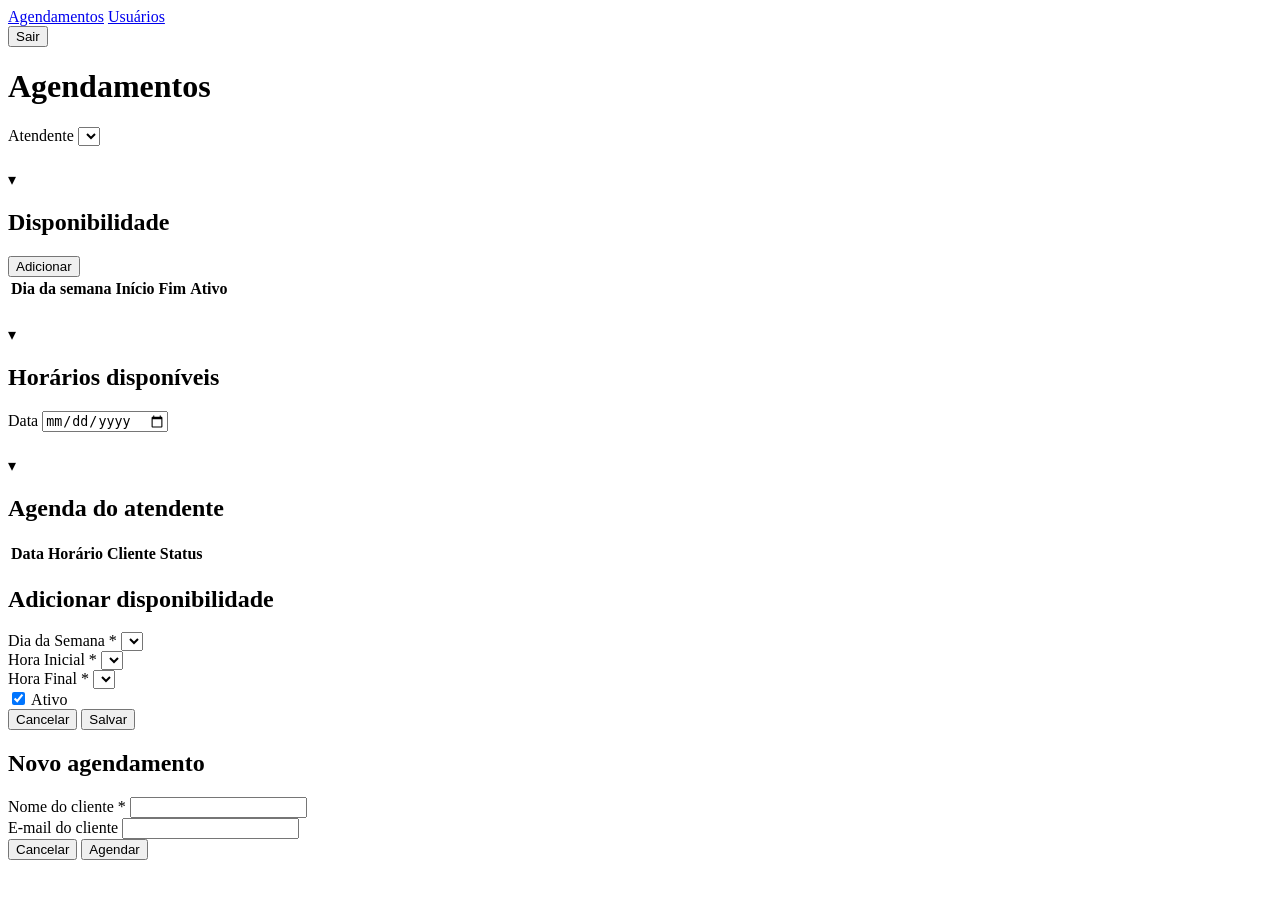
==== public/agendamentos.html @ f247fb83 "feat: tela de agendamentos e ajustes de UX (landing, navbar e secoes colapsaveis)" ====
<!DOCTYPE html>
<html lang="pt-br">
<head>
    <meta charset="UTF-8">
    <meta name="viewport" content="width=device-width, initial-scale=1.0">
    <title>Agendamentos — Sistema de Agendamentos</title>
    <link rel="stylesheet" href="/css/style.css">
</head>
<body>
    <nav class="navbar">
        <a href="/agendamentos.html" class="active">Agendamentos</a>
        <a href="/usuarios.html">Usuários</a>
        <div class="spacer"></div>
        <span class="user-info" id="user-info"></span>
        <button class="btn btn-secondary btn-sm" id="logout-btn">Sair</button>
    </nav>

    <div class="container">
        <div class="page-header">
            <h1>Agendamentos</h1>
        </div>

        <div class="card" style="margin-bottom: 24px;">
            <div class="field" style="margin-bottom: 0;">
                <label for="attendant-select">Atendente</label>
                <select id="attendant-select"></select>
            </div>
        </div>

        <!-- Disponibilidade do atendente (admin gerencia) -->
        <div class="card collapsible collapsed">
            <div class="collapsible-header">
                <span class="chevron">▾</span>
                <h2>Disponibilidade</h2>
                <div class="spacer"></div>
                <button class="btn hidden" id="new-availability-btn">Adicionar</button>
            </div>
            <div class="collapsible-body">
                <table>
                    <thead>
                        <tr>
                            <th>Dia da semana</th>
                            <th>Início</th>
                            <th>Fim</th>
                            <th>Ativo</th>
                            <th></th>
                        </tr>
                    </thead>
                    <tbody id="availability-tbody"></tbody>
                </table>
            </div>
        </div>

        <!-- Consulta de horários disponíveis e agendamento (case RQF2.3) -->
        <div class="card collapsible collapsed" style="margin-top: 24px;">
            <div class="collapsible-header">
                <span class="chevron">▾</span>
                <h2>Horários disponíveis</h2>
            </div>
            <div class="collapsible-body">
                <div class="field">
                    <label for="slot-date">Data</label>
                    <input type="date" id="slot-date">
                </div>
                <div id="slots-container"></div>
            </div>
        </div>

        <!-- Agenda do atendente (lista de agendamentos + cancelamento) -->
        <div class="card collapsible collapsed" style="margin-top: 24px;">
            <div class="collapsible-header">
                <span class="chevron">▾</span>
                <h2>Agenda do atendente</h2>
            </div>
            <div class="collapsible-body">
                <table>
                    <thead>
                        <tr>
                            <th>Data</th>
                            <th>Horário</th>
                            <th>Cliente</th>
                            <th>Status</th>
                            <th></th>
                        </tr>
                    </thead>
                    <tbody id="appointments-tbody"></tbody>
                </table>
            </div>
        </div>
    </div>

    <!-- Modal de disponibilidade -->
    <div class="modal-overlay hidden" id="availability-modal">
        <div class="modal">
            <h2 id="availability-title">Adicionar disponibilidade</h2>
            <form id="availability-form">
                <div class="field">
                    <label for="a-day">Dia da Semana <span class="required">*</span></label>
                    <select id="a-day"></select>
                </div>
                <div class="field">
                    <label for="a-start">Hora Inicial <span class="required">*</span></label>
                    <select id="a-start"></select>
                </div>
                <div class="field">
                    <label for="a-end">Hora Final <span class="required">*</span></label>
                    <select id="a-end"></select>
                </div>
                <div class="field checkbox">
                    <label><input type="checkbox" id="a-active" checked> Ativo</label>
                </div>
                <div class="modal-actions">
                    <button type="button" class="btn btn-secondary" id="availability-cancel">Cancelar</button>
                    <button type="submit" class="btn">Salvar</button>
                </div>
            </form>
        </div>
    </div>

    <!-- Modal de agendamento -->
    <div class="modal-overlay hidden" id="booking-modal">
        <div class="modal">
            <h2>Novo agendamento</h2>
            <p id="booking-info"></p>
            <form id="booking-form">
                <div class="field">
                    <label for="b-client-name">Nome do cliente <span class="required">*</span></label>
                    <input type="text" id="b-client-name">
                </div>
                <div class="field">
                    <label for="b-client-email">E-mail do cliente</label>
                    <input type="email" id="b-client-email">
                </div>
                <div class="modal-actions">
                    <button type="button" class="btn btn-secondary" id="booking-cancel">Cancelar</button>
                    <button type="submit" class="btn">Agendar</button>
                </div>
            </form>
        </div>
    </div>

    <script src="/js/api.js"></script>
    <script src="/js/auth.js"></script>
    <script src="/js/ui.js"></script>
    <script src="/js/agendamentos.js"></script>
</body>
</html>
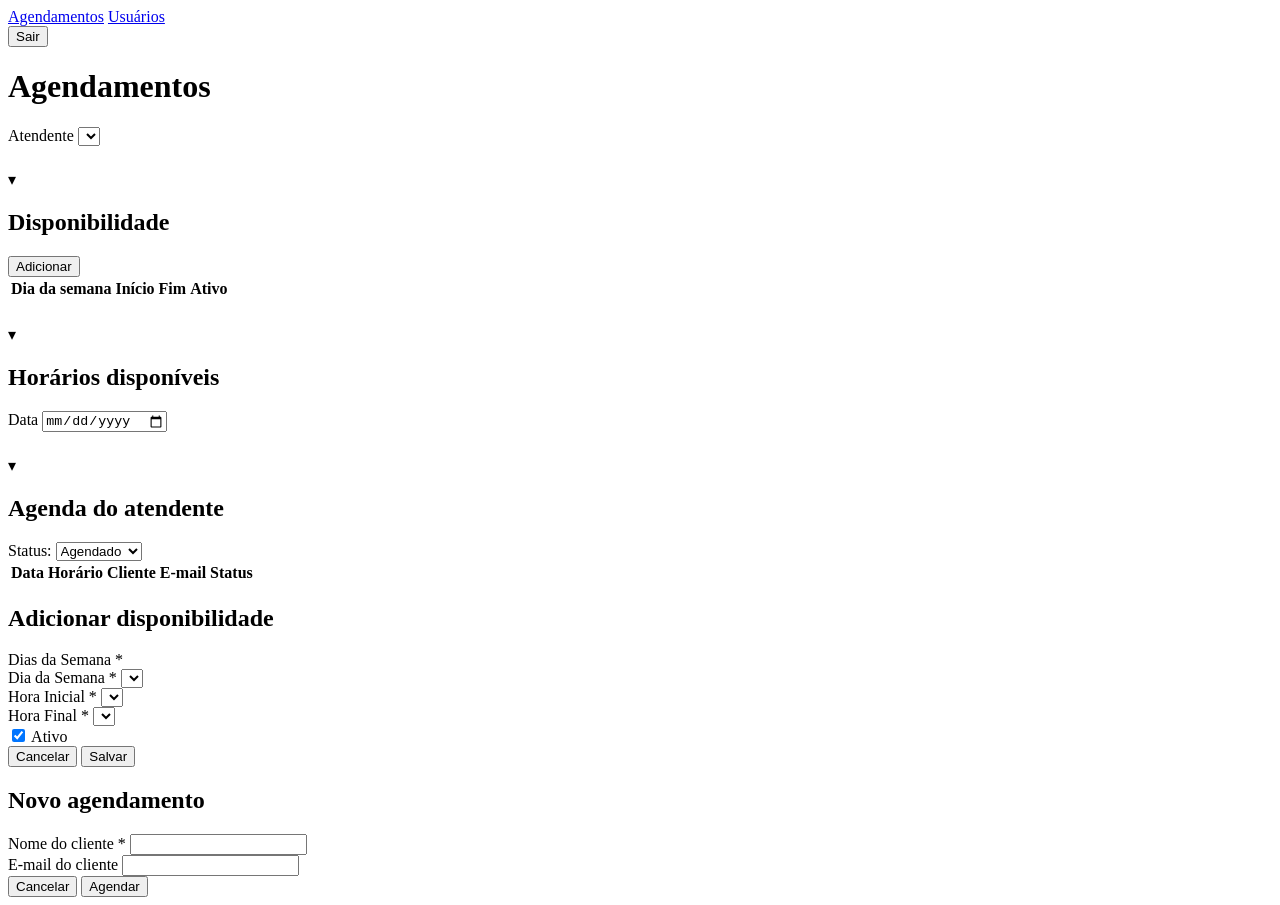
==== commit 38a83f0d: "feat: melhorias na agenda (selecao de dias, filtro de status e email do cliente)" ====
--- a/public/agendamentos.html
+++ b/public/agendamentos.html
@@ -71,6 +71,13 @@
             <div class="collapsible-header">
                 <span class="chevron">▾</span>
                 <h2>Agenda do atendente</h2>
+                <div class="spacer"></div>
+                <label for="status-filter" class="filter-label">Status:</label>
+                <select id="status-filter">
+                    <option value="scheduled">Agendado</option>
+                    <option value="cancelled">Cancelado</option>
+                    <option value="all">Todos</option>
+                </select>
             </div>
             <div class="collapsible-body">
                 <table>
@@ -79,6 +86,7 @@
                             <th>Data</th>
                             <th>Horário</th>
                             <th>Cliente</th>
+                            <th>E-mail</th>
                             <th>Status</th>
                             <th></th>
                         </tr>
@@ -94,7 +102,11 @@
         <div class="modal">
             <h2 id="availability-title">Adicionar disponibilidade</h2>
             <form id="availability-form">
-                <div class="field">
+                <div class="field" id="field-days">
+                    <label>Dias da Semana <span class="required">*</span></label>
+                    <div id="days-checkboxes" class="checkbox-group"></div>
+                </div>
+                <div class="field hidden" id="field-day">
                     <label for="a-day">Dia da Semana <span class="required">*</span></label>
                     <select id="a-day"></select>
                 </div>
